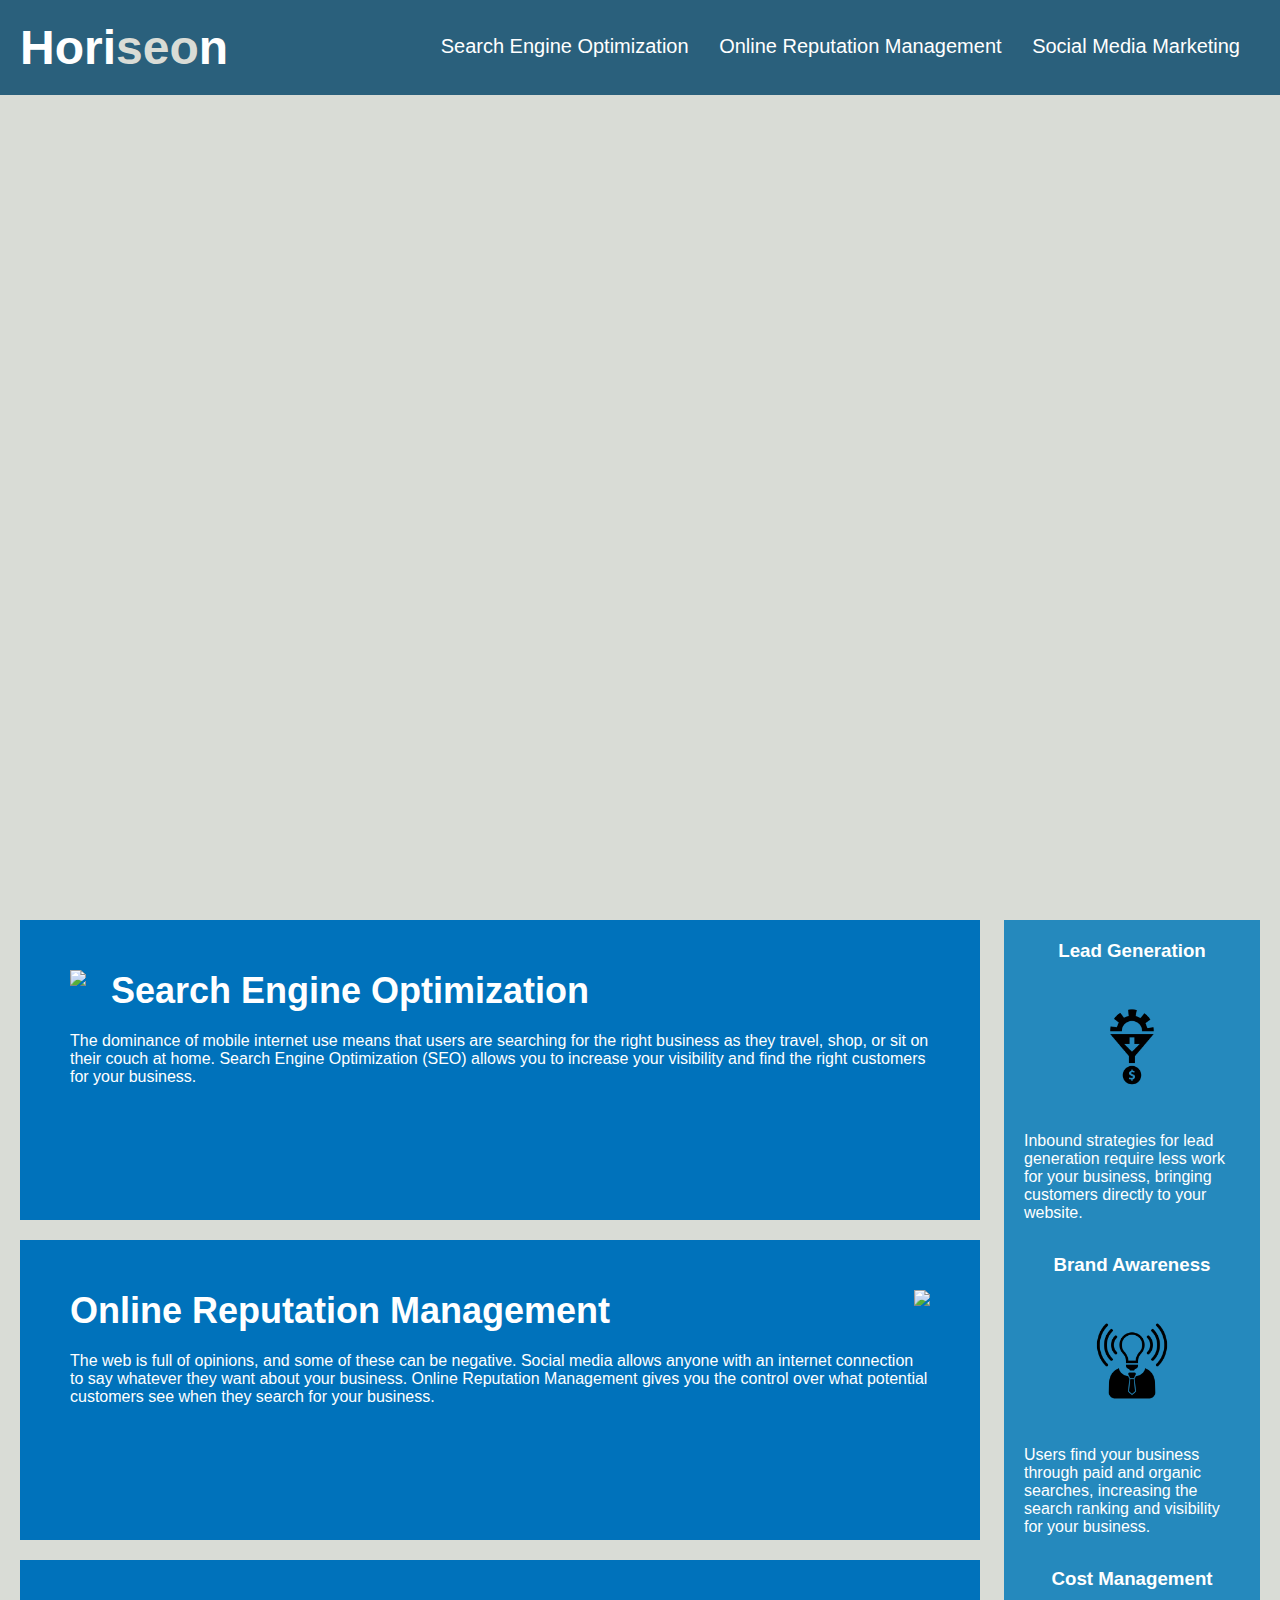
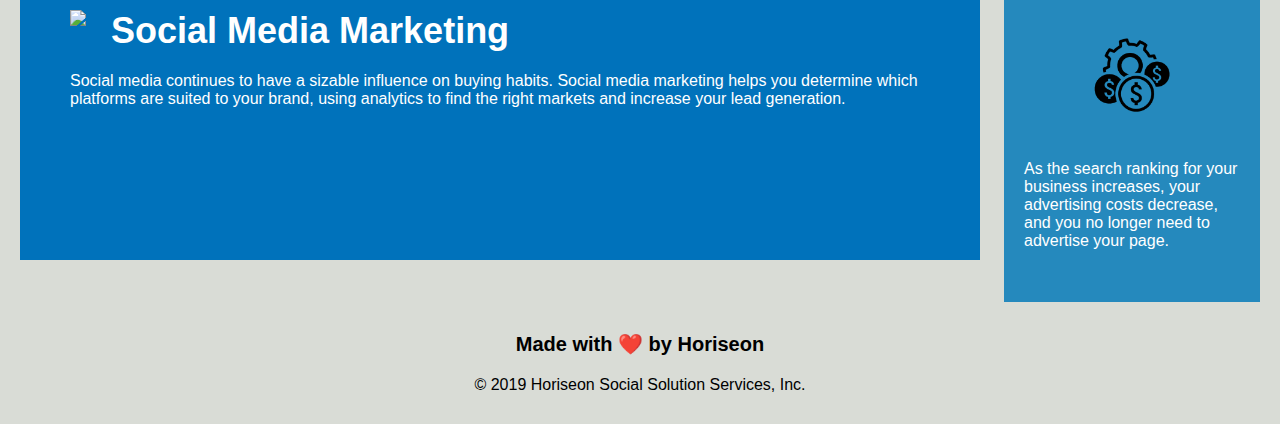
==== assets/index.html @ aa53646b "Fixed the images" ====
<!DOCTYPE html>
<html lang="en-us">

<head>
    <meta charset="UTF-8" />
    <link rel="stylesheet" href="style.css">
    <title>Horiseon</title>
</head>

<body>
    <div class="header">
        <h1>Hori<span class="seo">seo</span>n</h1>
        <div>
            <ul>
                <li>
                    <a href="#search-engine-optimization">Search Engine Optimization</a>
                </li>
                <li>
                    <a href="#online-reputation-management">Online Reputation Management</a>
                </li>
                <li>
                    <a href="#social-media-marketing">Social Media Marketing</a>
                </li>
            </ul>
        </div>
    </div>
 <div class="hero"></div>
 <section class="content">
       <div class="search-engine-optimization">
    <img src="./images/search-engine-optimization.jpg" class="float-left" />
        <h2>Search Engine Optimization</h2>
        <p>
            The dominance of mobile internet use means that users are searching for the right business as they travel, shop, or sit on their couch at home. Search Engine Optimization (SEO) allows you to increase your visibility and find the right customers for your business.
        </p>
        </div>
        <div id="online-reputation-management" class="online-reputation-management">
        <img src="./images/online-reputation-management.jpg" class="float-right" />
        <h2>Online Reputation Management</h2>
        <p>
            The web is full of opinions, and some of these can be negative. Social media allows anyone with an internet connection to say whatever they want about your business. Online Reputation Management gives you the control over what potential customers see when they search for your business.
        </p>
        </div>
        <div id="social-media-marketing" class="social-media-marketing">
        <img src="./images/social-media-marketing.jpg" class="float-left" />
        <h2>Social Media Marketing</h2>
        <p>
            Social media continues to have a sizable influence on buying habits. Social media marketing helps you determine which platforms are suited to your brand, using analytics to find the right markets and increase your lead generation.
        </p>
    </section>
</div>
    <section class="benefits">
        <div class="benefit-lead">
            <h3>Lead Generation</h3>
            <img src="./images/lead-generation.png" />
            <p>
                Inbound strategies for lead generation require less work for your business, bringing customers directly to your website.
            </p>
        </div>
        <div class="benefit-brand">
            <h3>Brand Awareness</h3>
            <img src="./images/brand-awareness.png" />
            <p>
                Users find your business through paid and organic searches, increasing the search ranking and visibility for your business.
            </p>
        </div>
        <div class="benefit-cost">
            <h3>Cost Management</h3>
            <img src="./images/cost-management.png" />
            <p>
                As the search ranking for your business increases, your advertising costs decrease, and you no longer need to advertise your page.
            </p>
        </div>
    </section>
    <div class="footer">
        <h2>Made with ❤️️ by Horiseon</h2>
        <p>
            &copy; 2019 Horiseon Social Solution Services, Inc.
        </p>
    </div>
</body>

</html>
---- assets/style.css ----
* {
    box-sizing: border-box;
    padding: 0;
    margin: 0;
}

body {
    background-color: #d9dcd6;
}

.header {
    padding: 20px;
    font-family: 'Trebuchet MS', 'Lucida Sans Unicode', 'Lucida Grande', 'Lucida Sans', Arial, sans-serif;
    background-color: #2a607c;
    color: #ffffff;
}

.header h1 {
    display: inline-block;
    font-size: 48px;
}

.header h1 .seo {
    color: #d9dcd6;
}

.header div {
    padding-top: 15px;
    margin-right: 20px;
    float: right;
    font-family: 'Gill Sans', 'Gill Sans MT', Calibri, 'Trebuchet MS', sans-serif;
    font-size: 20px;
}

.header div ul {
    list-style-type: none;
}

.header div ul li {
    display: inline-block;
    margin-left: 25px;
}

a {
    color: #ffffff;
    text-decoration: none;
}

p {
    font-size: 16px;
}

.hero {
    height: 800px;
    width: 100%;
    margin-bottom: 25px;
    background-image: url("./images/digital-marketing-meeting.jpg");
    background-size: cover;
    background-position: center;
}

.float-left {
    float: left;
    margin-right: 25px;
}
.float-right {
    float: right;
    margin-left: 25px;
}
.content {
    width: 75%;
    display: inline-block;
    margin-left: 20px;
}
.benefits {
    margin-right: 20px;
    padding: 20px;
    clear: both;
    float: right;
    width: 20%;
    height: 100%;
    font-family: 'Gill Sans', 'Gill Sans MT', Calibri, 'Trebuchet MS', sans-serif;
    background-color: #2589bd;
}
.benefit-lead {
    margin-bottom: 32px;
    color: #ffffff;
}

.benefit-brand {
    margin-bottom: 32px;
    color: #ffffff;
}

.benefit-cost {
    margin-bottom: 32px;
    color: #ffffff;
}
h3 {margin-bottom: 10px;
text-align:center;
}
h2 {margin-bottom: 20px;
    font-size: 36px;
    }
 
 .benefits img {
    display: block;
    margin: 10px auto;
    max-width: 150px;
}

.content img
{ max-height: 200px;
}
h2 {    margin-bottom: 20px;
    font-size: 36px;
}
.search-engine-optimization, .online-reputation-management, .social-media-marketing {
    margin-bottom: 20px;
    padding: 50px;
    height: 300px;
    font-family: 'Gill Sans', 'Gill Sans MT', Calibri, 'Trebuchet MS', sans-serif;
    background-color: #0072bb;
    color: #ffffff;
}
.footer {
    padding: 30px;
    clear: both;
    font-family: 'Trebuchet MS', 'Lucida Sans Unicode', 'Lucida Grande', 'Lucida Sans', Arial, sans-serif;
    text-align: center;
}
.footer h2 {
    font-size: 20px;
}
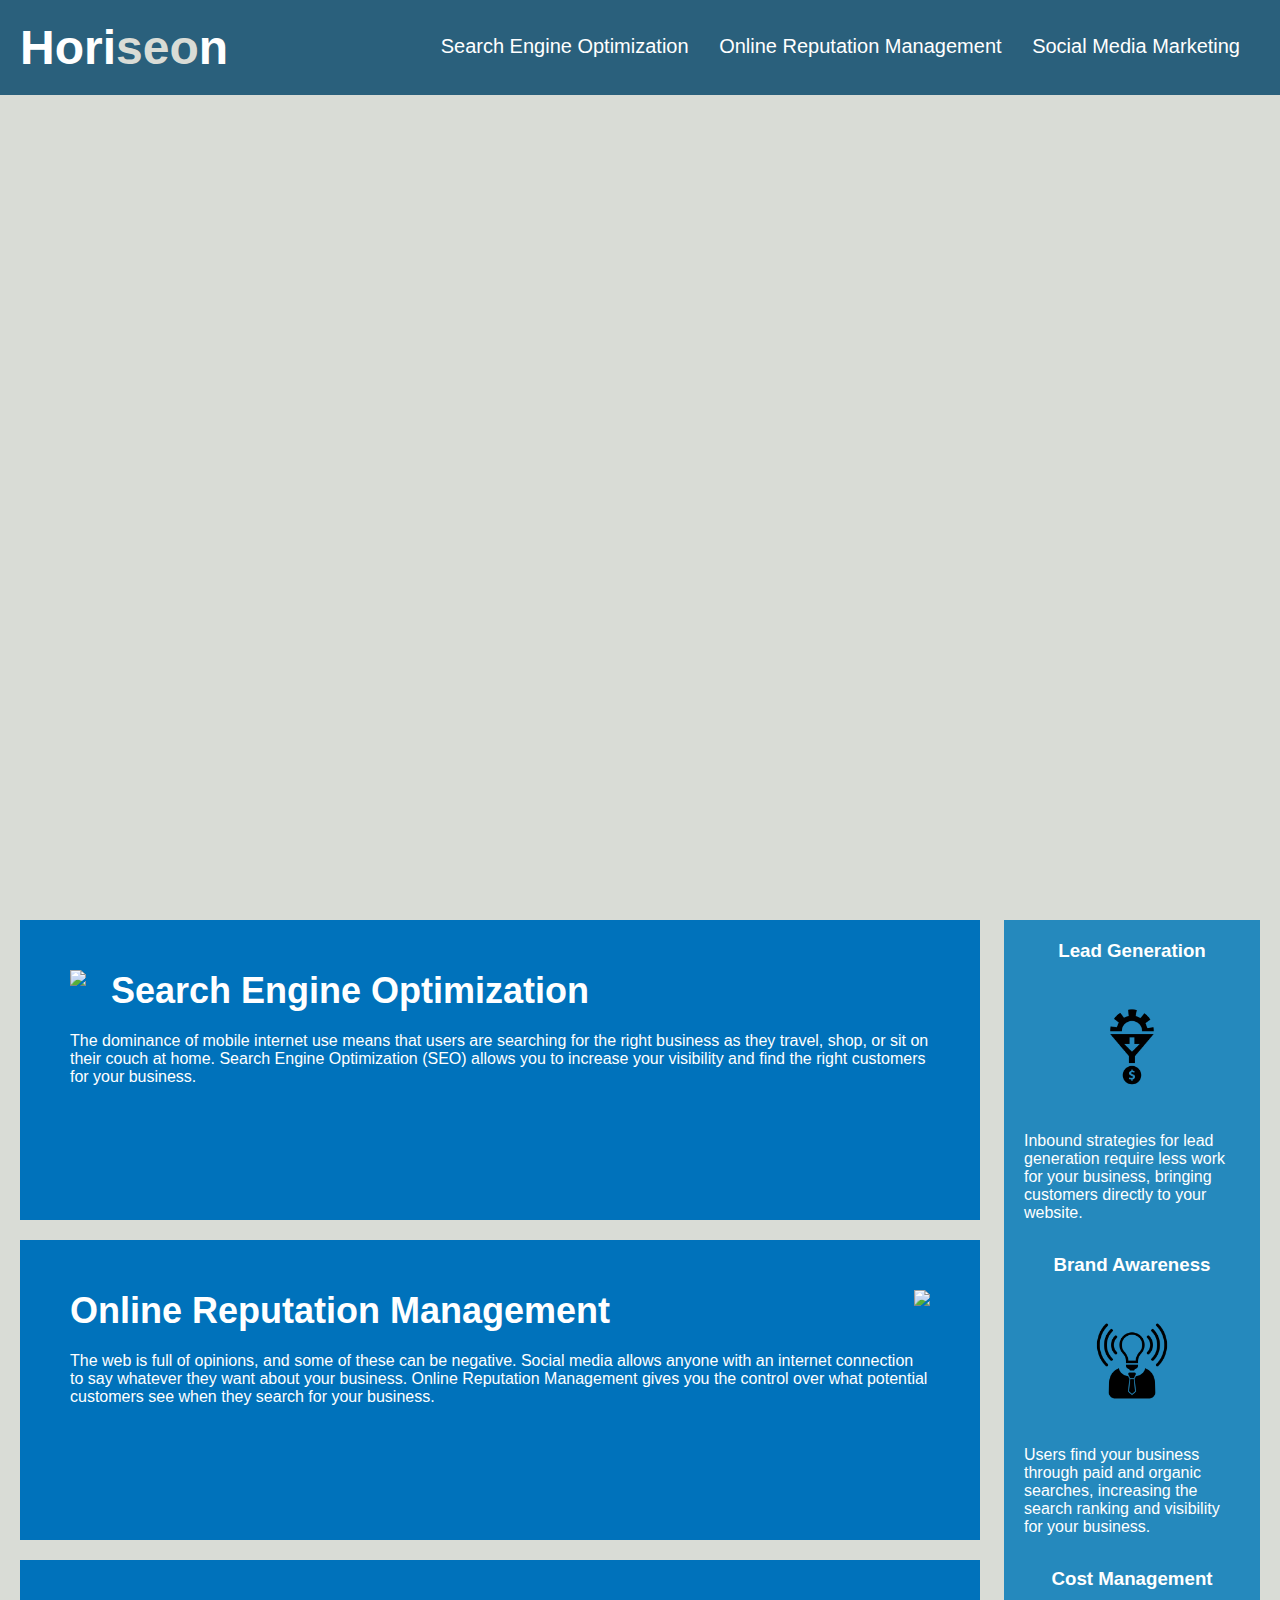
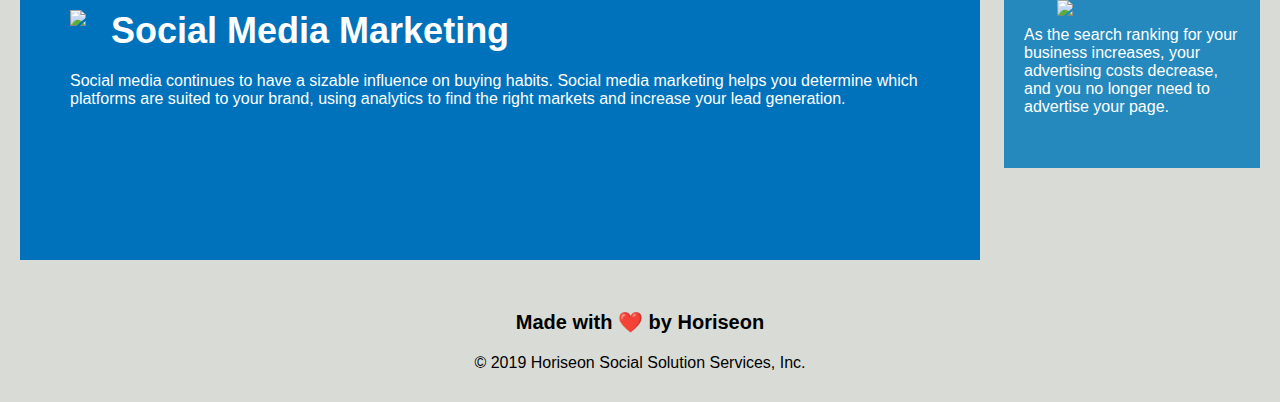
==== commit 5be49294: "Added a README" ====
--- a/assets/index.html
+++ b/assets/index.html
@@ -65,7 +65,7 @@
         </div>
         <div class="benefit-cost">
             <h3>Cost Management</h3>
-            <img src="./images/cost-management.png" />
+            <img src="./images/cost-management.pngs" />
             <p>
                 As the search ranking for your business increases, your advertising costs decrease, and you no longer need to advertise your page.
             </p>
--- a/assets/style.css
+++ b/assets/style.css
@@ -82,39 +82,26 @@
     font-family: 'Gill Sans', 'Gill Sans MT', Calibri, 'Trebuchet MS', sans-serif;
     background-color: #2589bd;
 }
-.benefit-lead {
+/* combined the tags below */
+.benefit-lead ,.benefit-brand ,.benefit-cost{
     margin-bottom: 32px;
     color: #ffffff;
 }
-
-.benefit-brand {
-    margin-bottom: 32px;
-    color: #ffffff;
-}
-
-.benefit-cost {
-    margin-bottom: 32px;
-    color: #ffffff;
-}
+/* combined all the h3 tags */
 h3 {margin-bottom: 10px;
 text-align:center;
 }
+/* combined all the h2 tags */
 h2 {margin-bottom: 20px;
     font-size: 36px;
     }
- 
+ /* combined the .benefits img tags */
  .benefits img {
     display: block;
     margin: 10px auto;
     max-width: 150px;
 }
-
-.content img
-{ max-height: 200px;
-}
-h2 {    margin-bottom: 20px;
-    font-size: 36px;
-}
+/* combined the tags below */
 .search-engine-optimization, .online-reputation-management, .social-media-marketing {
     margin-bottom: 20px;
     padding: 50px;
@@ -123,6 +110,16 @@
     background-color: #0072bb;
     color: #ffffff;
 }
+/* combined the .content img tags */
+.content img
+{ max-height: 200px;
+}
+/* combined the h2 tags for the margin and fontt sizes for the below tags */
+ .search-engine-optimization, .online-reputation-management, .social-media-marketing h2 {  
+     margin-bottom: 20px;
+    font-size: 36px;
+}
+
 .footer {
     padding: 30px;
     clear: both;
